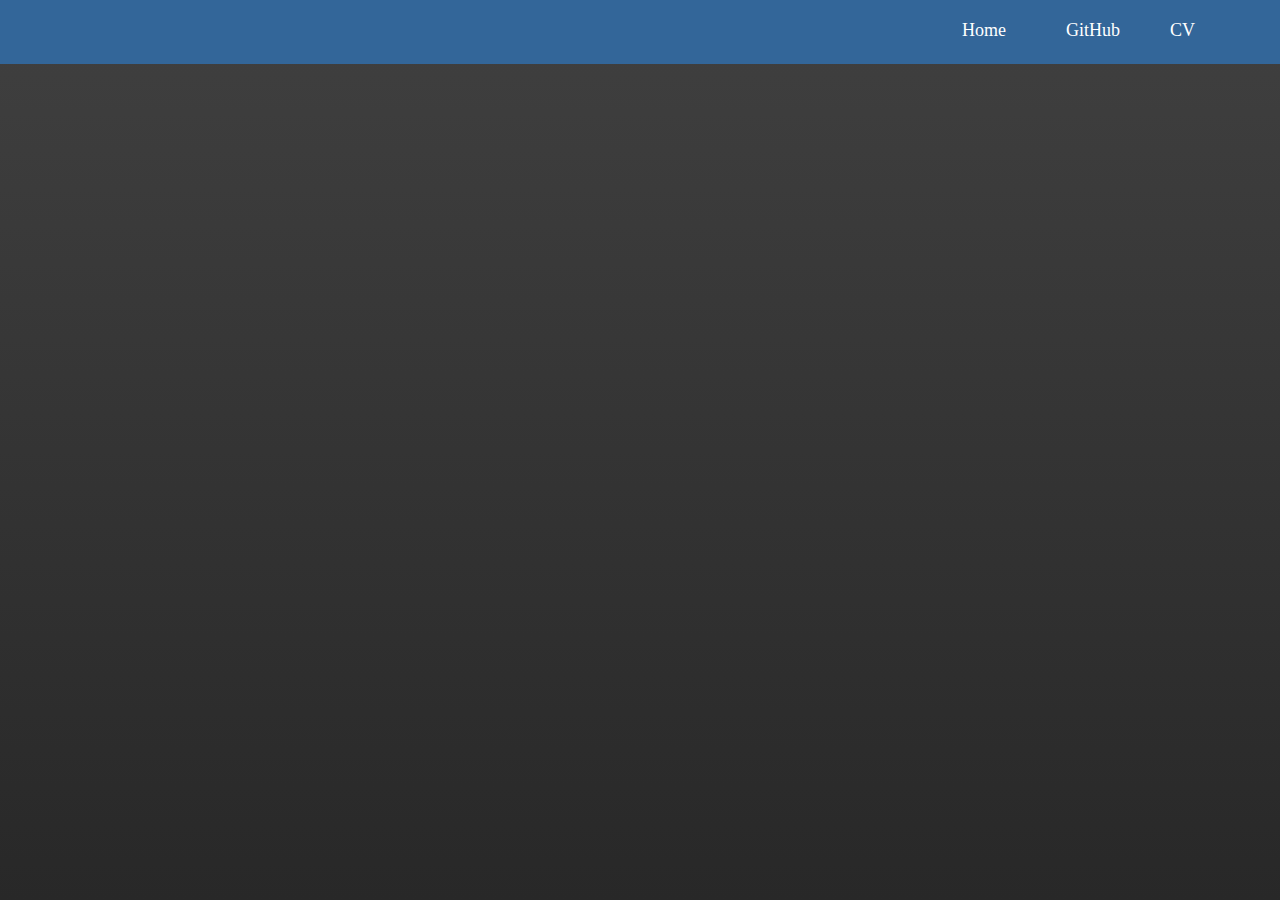
==== index.html @ ab735d56 "Add index page and css file." ====
<!DOCTYPE html>
<html>
	<head>
		<meta charset="utf-8">
		<link rel="stylesheet" href="asset/main.css">
		<meta name="viewport" content="width=device-width, initial-scale=1">
	</head>
	<body class="bg">
		<div class="header">
			<div class="header-right">
                <li style="display:inline-block; width:100px; text-align:center"><a href="www.ntu.edu.tw" style="color:white; text-decoration:none">Home</a></li>
                <li style="display:inline-block; width:100px; text-align:center"><a href="www.ntu.edu.tw" style="color:white; text-decoration:none">GitHub</a></li>
				<li style="display:inline-block; width:100px; text-align:center"><a href="www.ntu.edu.tw" style="color:white; text-decoration:none">CV</a></li>
			</div>
		</div>
	</body>
</html>
---- asset/main.css ----
body, html {
  height: 100%;
  margin: 0;
}

.header {
	overflow: hidden;
	background-color: #336699;
	padding: 20px 10px;
}

.header a {
	float: left;
	text-align: center;
	padding: 0px;
	text-decoration: none;
	font-size: 18px;
	line-height: 20px;
	border-radius: 4px;
}

.header a.logo {
  font-size: 20px;
  font-weight: bold;
}

.header-right {
	float: right;
}

.bg {
	background-image: linear-gradient(#404040, #282828);
	background-position: center;
	background-repeat: no-repeat;
	background-size: cover;
}
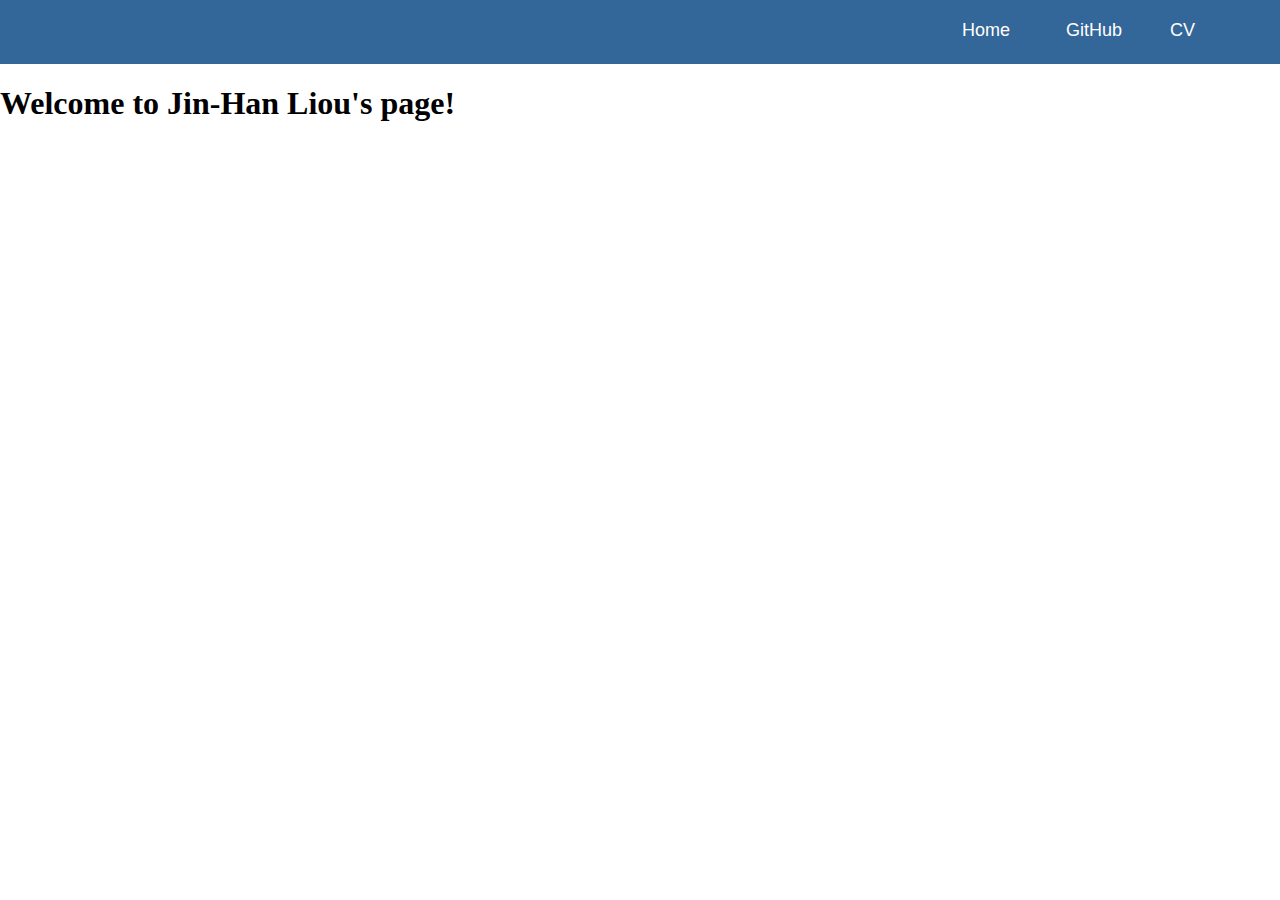
==== commit 3b052931: "Change page style and add cv page." ====
--- a/index.html
+++ b/index.html
@@ -8,10 +8,11 @@
 	<body class="bg">
 		<div class="header">
 			<div class="header-right">
-                <li style="display:inline-block; width:100px; text-align:center"><a href="www.ntu.edu.tw" style="color:white; text-decoration:none">Home</a></li>
-                <li style="display:inline-block; width:100px; text-align:center"><a href="www.ntu.edu.tw" style="color:white; text-decoration:none">GitHub</a></li>
-				<li style="display:inline-block; width:100px; text-align:center"><a href="www.ntu.edu.tw" style="color:white; text-decoration:none">CV</a></li>
+        <li style="display:inline-block; width:100px; text-align:center"><a href="#" style="color:white; font-family:sans-serif; text-decoration:none">Home</a></li>
+        <li style="display:inline-block; width:100px; text-align:center"><a href="https://github.com/hank93304" target="_blank" style="color:white; font-family:sans-serif; text-decoration:none">GitHub</a></li>
+				<li style="display:inline-block; width:100px; text-align:center"><a href="cv.html" style="color:white; font-family:sans-serif; text-decoration:none">CV</a></li>
 			</div>
 		</div>
+		<h1>Welcome to Jin-Han Liou's page!</h1>
 	</body>
 </html>--- a/asset/main.css
+++ b/asset/main.css
@@ -29,8 +29,21 @@
 }
 
 .bg {
-	background-image: linear-gradient(#404040, #282828);
+	background-color: #ffffff;
 	background-position: center;
 	background-repeat: no-repeat;
 	background-size: cover;
+}
+
+* {
+	box-sizing: border-box;
+}
+
+.column {
+	padding: 10px;
+	height: auto;
+	width: 80%;
+	left: 10%;
+	position: relative;
+	background-color: white;
 }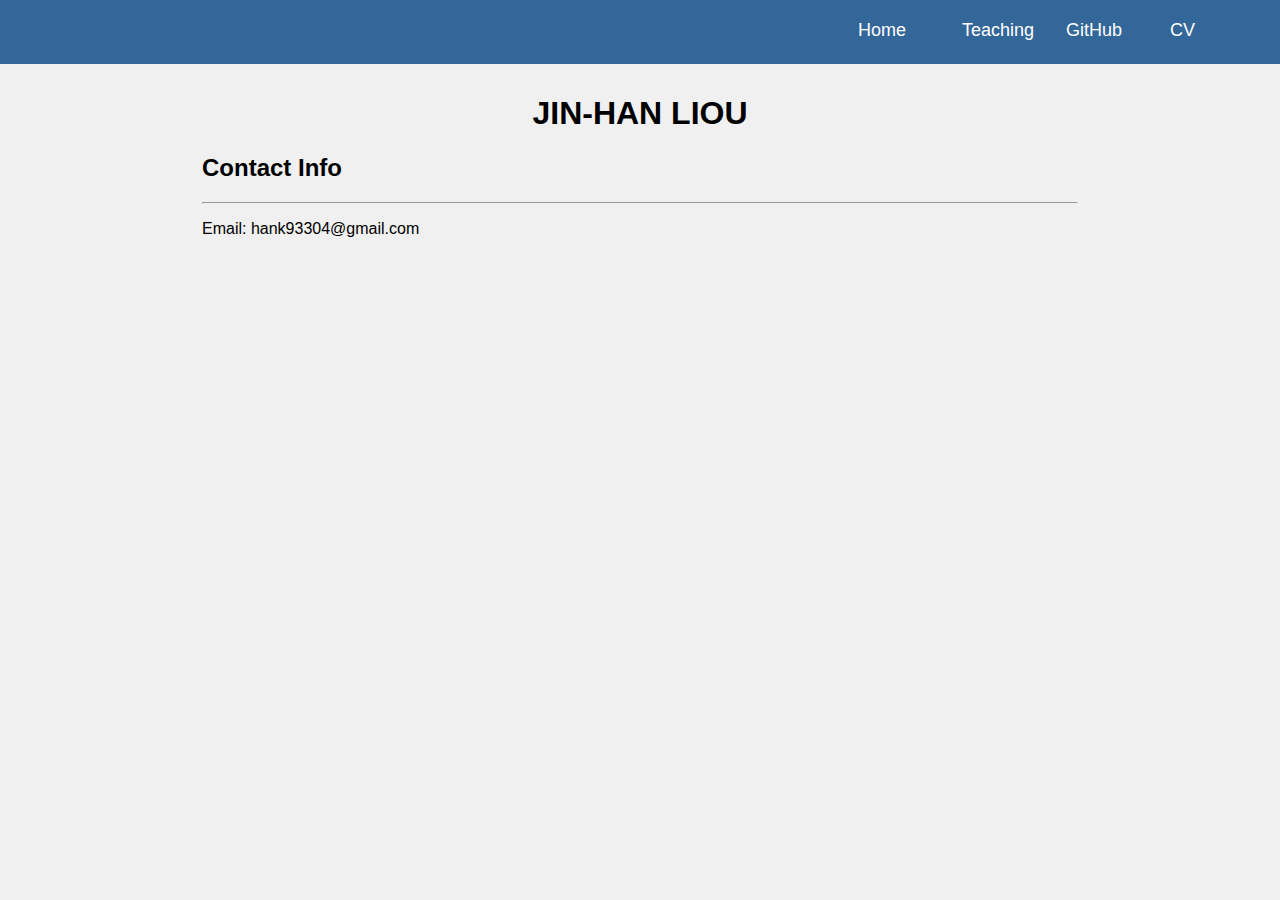
==== commit 8c8ce720: "Add teaching page." ====
--- a/index.html
+++ b/index.html
@@ -5,14 +5,19 @@
 		<link rel="stylesheet" href="asset/main.css">
 		<meta name="viewport" content="width=device-width, initial-scale=1">
 	</head>
-	<body class="bg">
+	<body class="bg" style="background-color:#f0f0f0">
 		<div class="header">
 			<div class="header-right">
         <li style="display:inline-block; width:100px; text-align:center"><a href="#" style="color:white; font-family:sans-serif; text-decoration:none">Home</a></li>
+        <li style="display:inline-block; width:100px; text-align:center"><a href="teaching.html" style="color:white; font-family:sans-serif; text-decoration:none">Teaching</a></li>
         <li style="display:inline-block; width:100px; text-align:center"><a href="https://github.com/hank93304" target="_blank" style="color:white; font-family:sans-serif; text-decoration:none">GitHub</a></li>
 				<li style="display:inline-block; width:100px; text-align:center"><a href="cv.html" style="color:white; font-family:sans-serif; text-decoration:none">CV</a></li>
 			</div>
-		</div>
-		<h1>Welcome to Jin-Han Liou's page!</h1>
+    </div>
+    <div class="column middle">
+      <center><h1>JIN-HAN LIOU</h1></center>
+      <h2>Contact Info</h2><hr>
+      <p>Email: hank93304@gmail.com</p>
+    </div>
 	</body>
 </html>--- a/asset/main.css
+++ b/asset/main.css
@@ -1,6 +1,22 @@
 body, html {
   height: 100%;
   margin: 0;
+}
+
+p {
+	font-family: sans-serif;
+}
+
+h1 {
+  font-family: sans-serif;
+}
+
+h2 {
+  font-family: sans-serif;
+}
+
+h3 {
+  font-family: sans-serif;
 }
 
 .header {
@@ -29,7 +45,7 @@
 }
 
 .bg {
-	background-color: #ffffff;
+	background-color: #f0f0f0;
 	background-position: center;
 	background-repeat: no-repeat;
 	background-size: cover;
@@ -42,8 +58,8 @@
 .column {
 	padding: 10px;
 	height: auto;
-	width: 80%;
-	left: 10%;
+	width: 70%;
+	left: 15%;
 	position: relative;
-	background-color: white;
+	background-color: #f0f0f0;
 }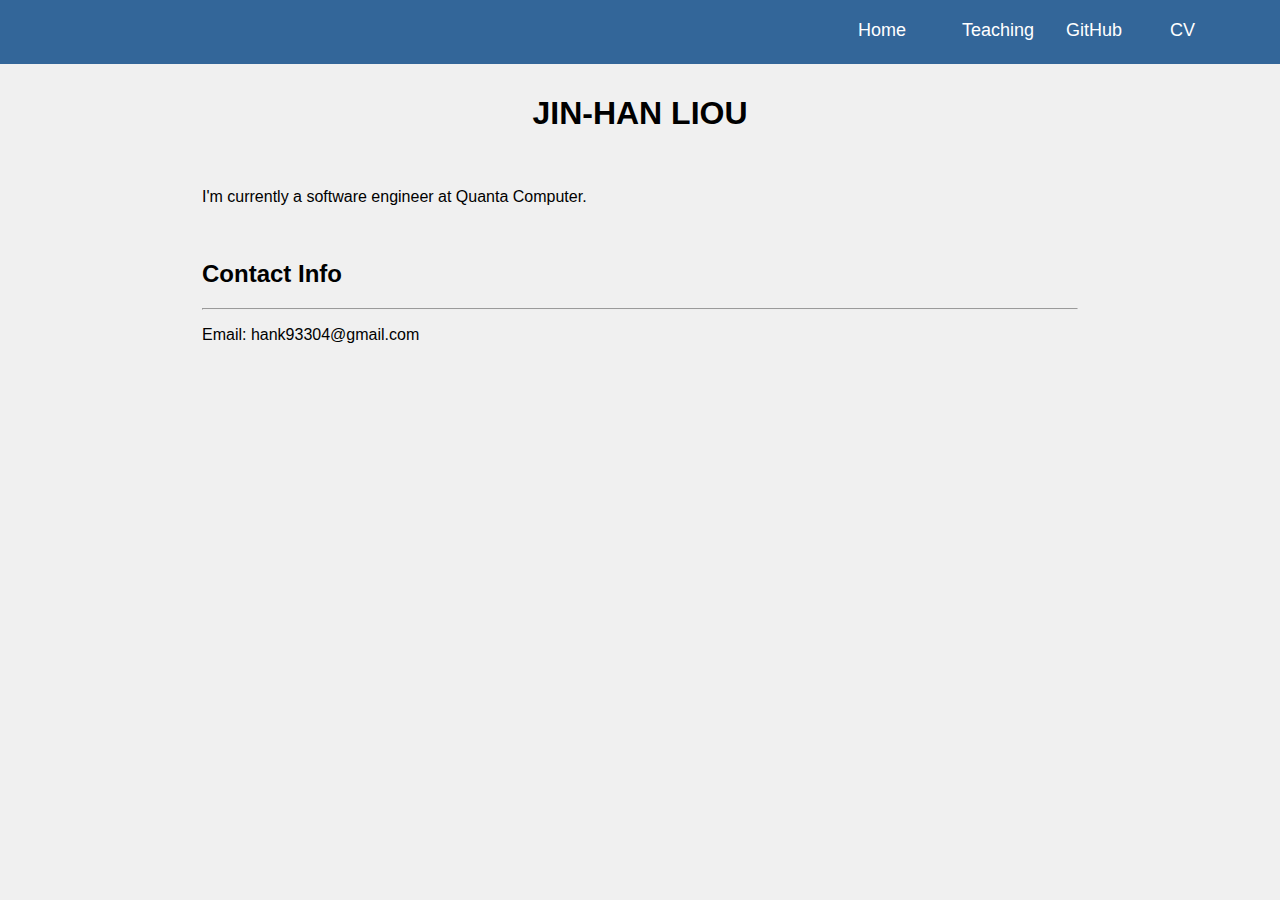
==== commit 1ff96e4c: "Change font properties and index page." ====
--- a/index.html
+++ b/index.html
@@ -15,8 +15,12 @@
 			</div>
     </div>
     <div class="column middle">
-      <center><h1>JIN-HAN LIOU</h1></center>
-      <h2>Contact Info</h2><hr>
+			<center><h1>JIN-HAN LIOU</h1></center>
+			<br>
+			<p>I'm currently a software engineer at Quanta Computer.</p>
+			<br>
+			<h2>Contact Info</h2>
+			<hr>
       <p>Email: hank93304@gmail.com</p>
     </div>
 	</body>
--- a/asset/main.css
+++ b/asset/main.css
@@ -12,11 +12,11 @@
 }
 
 h2 {
-  font-family: sans-serif;
+	font-family: sans-serif;
 }
 
 h3 {
-  font-family: sans-serif;
+	font-family: sans-serif;
 }
 
 .header {
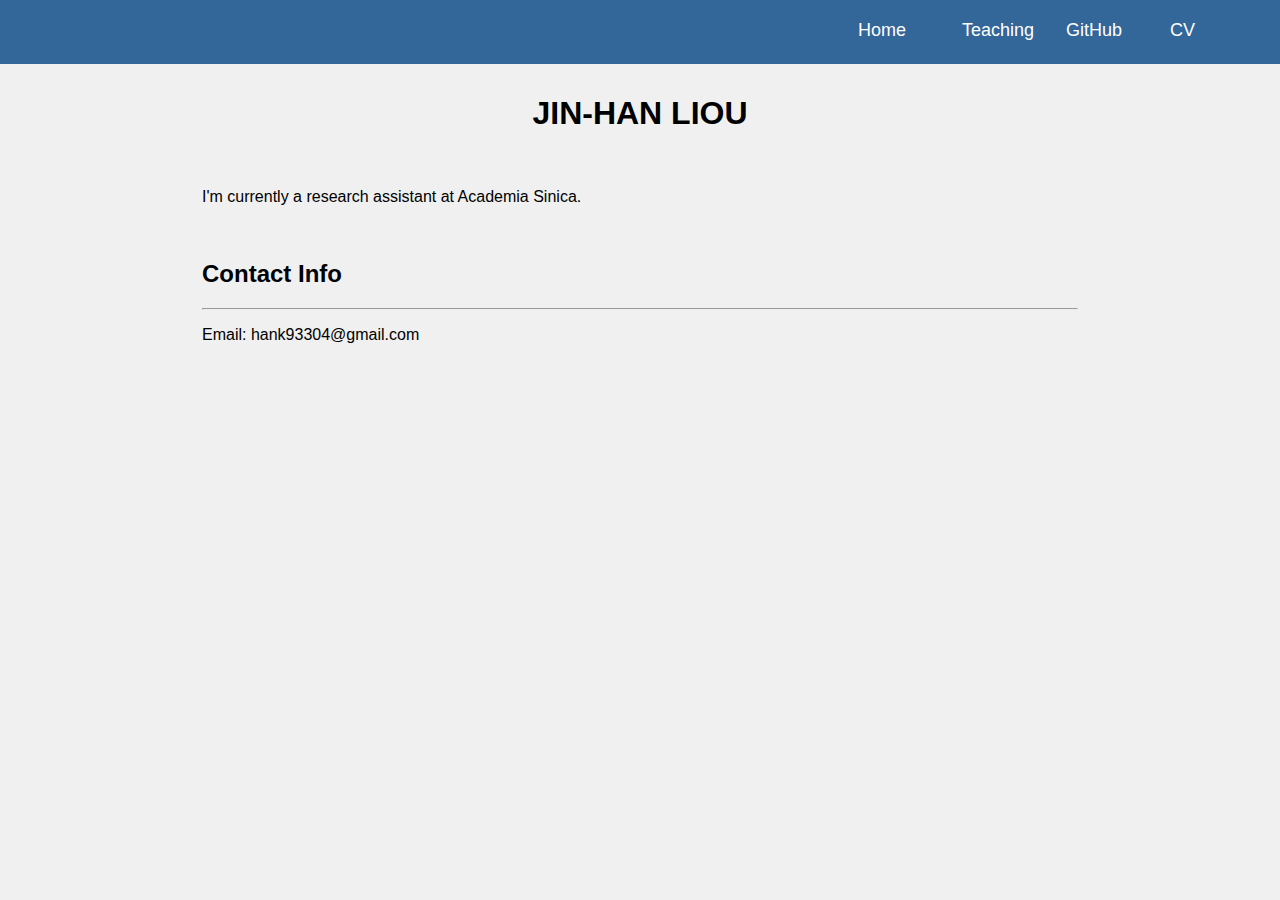
==== commit 639a03a4: "Update index page" ====
--- a/index.html
+++ b/index.html
@@ -17,7 +17,7 @@
     <div class="column middle">
 			<center><h1>JIN-HAN LIOU</h1></center>
 			<br>
-			<p>I'm currently a software engineer at Quanta Computer.</p>
+			<p>I'm currently a research assistant at Academia Sinica.</p>
 			<br>
 			<h2>Contact Info</h2>
 			<hr>
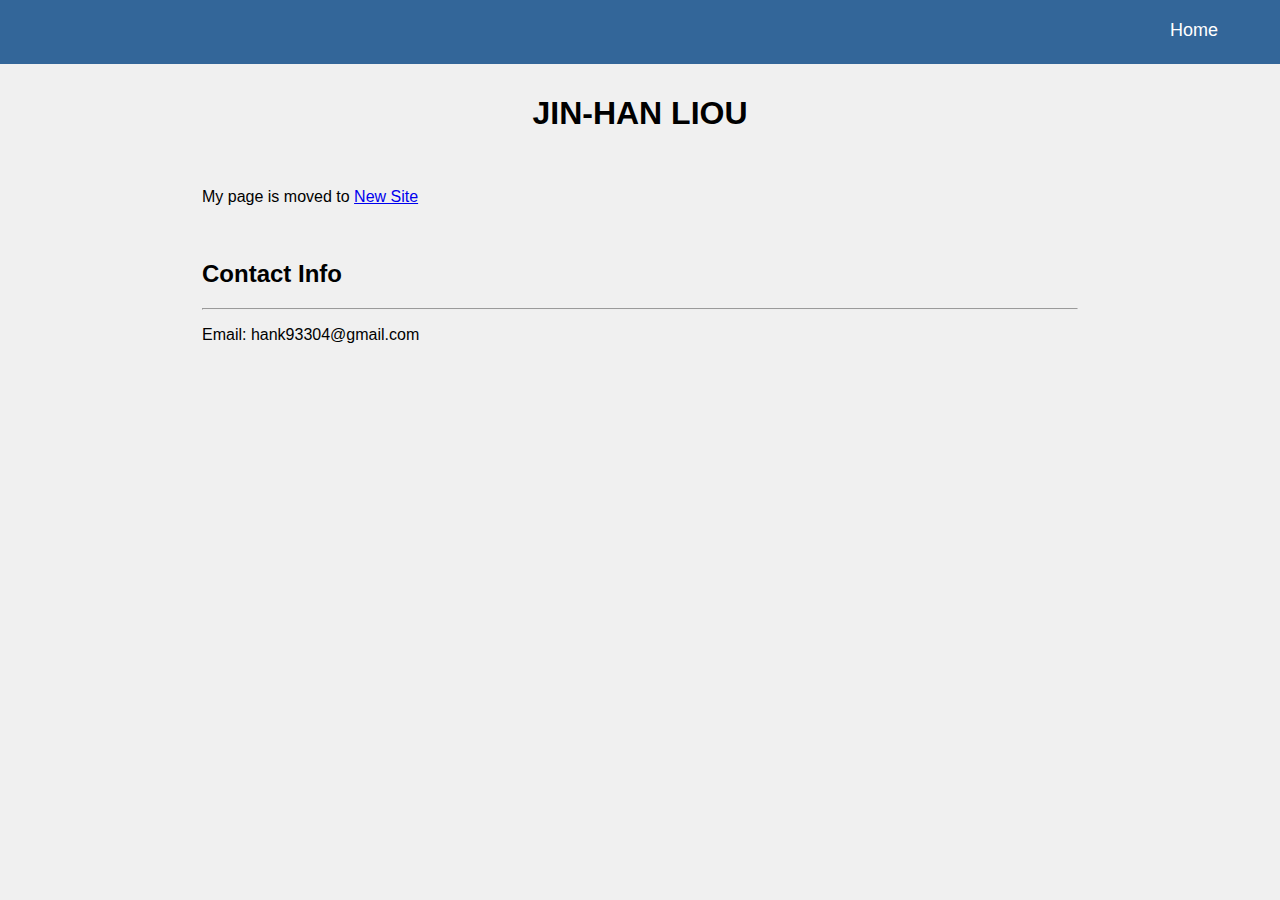
==== commit 150babd6: "Change my personal web page to google sites" ====
--- a/index.html
+++ b/index.html
@@ -9,15 +9,14 @@
 		<div class="header">
 			<div class="header-right">
         <li style="display:inline-block; width:100px; text-align:center"><a href="#" style="color:white; font-family:sans-serif; text-decoration:none">Home</a></li>
-        <li style="display:inline-block; width:100px; text-align:center"><a href="teaching.html" style="color:white; font-family:sans-serif; text-decoration:none">Teaching</a></li>
-        <li style="display:inline-block; width:100px; text-align:center"><a href="https://github.com/hank93304" target="_blank" style="color:white; font-family:sans-serif; text-decoration:none">GitHub</a></li>
-				<li style="display:inline-block; width:100px; text-align:center"><a href="cv.html" style="color:white; font-family:sans-serif; text-decoration:none">CV</a></li>
 			</div>
     </div>
     <div class="column middle">
 			<center><h1>JIN-HAN LIOU</h1></center>
 			<br>
-			<p>I'm currently a research assistant at Academia Sinica.</p>
+			<p>My page is moved to 
+                <a href="https://sites.google.com/view/jinhanliou/home">New Site</a>
+                </p>
 			<br>
 			<h2>Contact Info</h2>
 			<hr>
